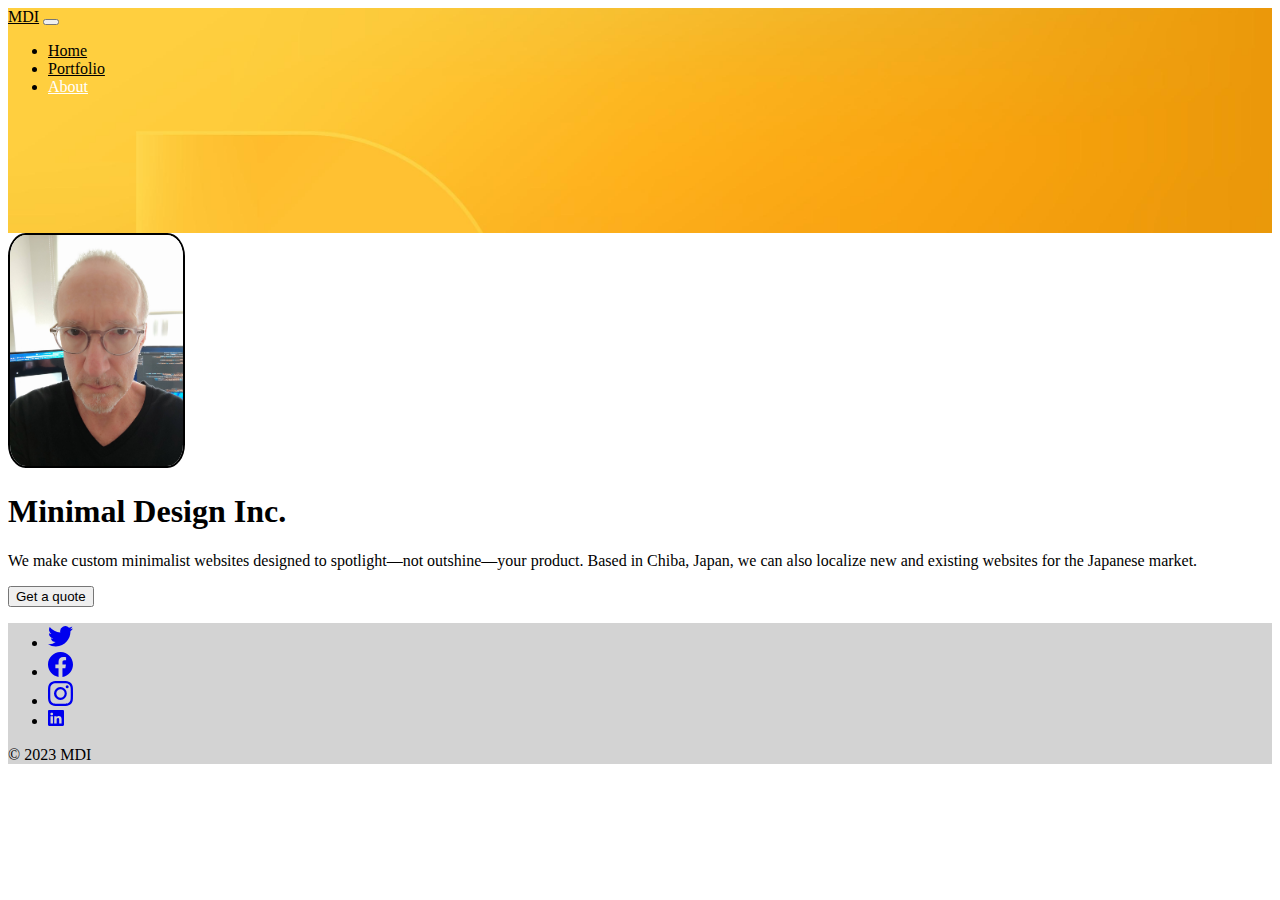
==== about.html @ cd8f6b28 "Initial commit" ====
<!DOCTYPE html>
<html lang="en">

<head>
  <meta charset="UTF-8">
  <meta name="viewport" content="width=device-width, initial-scale=1.0">
  <title>MDI</title>
  <link href="https://cdn.jsdelivr.net/npm/bootstrap@5.3.0-alpha2/dist/css/bootstrap.min.css" rel="stylesheet"
    integrity="sha384-aFq/bzH65dt+w6FI2ooMVUpc+21e0SRygnTpmBvdBgSdnuTN7QbdgL+OapgHtvPp" crossorigin="anonymous">
  <link rel="stylesheet" type="text/css" href="./css/style.css" />

</head>

<body >
 
  <div class="bg-image img-fluid.max-width: 100% height: auto" style="background-size: cover; background-image: url('./images/yellow_bg.jpg');
  height: 25vh">

    <!-- Navbar -->
    <div class="container">
      <nav class="navbar navbar-expand-lg">
        <div class="container-fluid">
          <a class="navbar-brand nav-text_2" href="index.html">MDI</a>
          <button class="navbar-toggler" type="button" data-bs-toggle="collapse" data-bs-target="#navbarNav" aria-controls="navbarNav" aria-expanded="false" aria-label="Toggle navigation">
            <span class="navbar-toggler-icon"></span>
          </button>
          <div class="collapse navbar-collapse" id="navbarNav">
            <ul class="navbar-nav">
              <li class="nav-item">
                <a class="nav-link active nav-text_2" aria-current="page" href="index.html">Home</a>
              </li>
              <li class="nav-item">
                <a class="nav-link nav-text_2" href="portfolio.html">Portfolio</a>
              </li>
              <li class="nav-item">
                <a class="nav-link nav-text_2" id="about-nav" href="about.html">About</a>
              </li>
            </ul>
          </div>
        </div>
      </nav>
    </div>
  </div>


  <div class="px-4 my-5 text-center">
    <img class="d-block mx-auto mb-4 profile-img" src="./images/profile.jpg" alt="profile" width="173" height="231">
    <h1 class="display-5 fw-bold text-body-emphasis">Minimal Design Inc.</h1>
    <div class="col-lg-6 mx-auto">
      <p class="lead mb-4">We make custom minimalist websites designed to spotlight—not outshine—your product. Based in Chiba, Japan, we can also localize new and existing websites for the Japanese market.</p>
      <div class="d-grid gap-2 d-sm-flex justify-content-sm-center">
        <button type="button" class="btn btn-primary btn-lg px-4 gap-3">Get a quote</button>
      </div>
    </div>
  </div>


  <!-- Footer --> 
  <div class="container">
    <footer class="py-1 my-1 fixed-bottom" id="footer">
      <ul class="nav justify-content-center border-bottom py-3 mb-3">
        <li class="nav-item mx-5"><a href="http://127.0.0.1:5000/#" class="icon brands fa-twitter"><svg xmlns="http://www.w3.org/2000/svg" width="25" height="25" fill="currentColor" class="bi bi-twitter" viewBox="0 0 16 16">
          <path d="M5.026 15c6.038 0 9.341-5.003 9.341-9.334 0-.14 0-.282-.006-.422A6.685 6.685 0 0 0 16 3.542a6.658 6.658 0 0 1-1.889.518 3.301 3.301 0 0 0 1.447-1.817 6.533 6.533 0 0 1-2.087.793A3.286 3.286 0 0 0 7.875 6.03a9.325 9.325 0 0 1-6.767-3.429 3.289 3.289 0 0 0 1.018 4.382A3.323 3.323 0 0 1 .64 6.575v.045a3.288 3.288 0 0 0 2.632 3.218 3.203 3.203 0 0 1-.865.115 3.23 3.23 0 0 1-.614-.057 3.283 3.283 0 0 0 3.067 2.277A6.588 6.588 0 0 1 .78 13.58a6.32 6.32 0 0 1-.78-.045A9.344 9.344 0 0 0 5.026 15z"/>
        </svg></a></li>
        <li class="nav-item mx-5"><a href="http://127.0.0.1:5000/#" class="icon brands fa-facebook-f"><svg xmlns="http://www.w3.org/2000/svg" width="25" height="25" fill="currentColor" class="bi bi-facebook" viewBox="0 0 16 16">
          <path d="M16 8.049c0-4.446-3.582-8.05-8-8.05C3.58 0-.002 3.603-.002 8.05c0 4.017 2.926 7.347 6.75 7.951v-5.625h-2.03V8.05H6.75V6.275c0-2.017 1.195-3.131 3.022-3.131.876 0 1.791.157 1.791.157v1.98h-1.009c-.993 0-1.303.621-1.303 1.258v1.51h2.218l-.354 2.326H9.25V16c3.824-.604 6.75-3.934 6.75-7.951z"/>
        </svg></a></li>
        <li class="nav-item mx-5"><a href="http://127.0.0.1:5000/#" class="icon brands fa-instagram"><svg xmlns="http://www.w3.org/2000/svg" width="25" height="25" fill="currentColor" class="bi bi-instagram" viewBox="0 0 16 16">
          <path d="M8 0C5.829 0 5.556.01 4.703.048 3.85.088 3.269.222 2.76.42a3.917 3.917 0 0 0-1.417.923A3.927 3.927 0 0 0 .42 2.76C.222 3.268.087 3.85.048 4.7.01 5.555 0 5.827 0 8.001c0 2.172.01 2.444.048 3.297.04.852.174 1.433.372 1.942.205.526.478.972.923 1.417.444.445.89.719 1.416.923.51.198 1.09.333 1.942.372C5.555 15.99 5.827 16 8 16s2.444-.01 3.298-.048c.851-.04 1.434-.174 1.943-.372a3.916 3.916 0 0 0 1.416-.923c.445-.445.718-.891.923-1.417.197-.509.332-1.09.372-1.942C15.99 10.445 16 10.173 16 8s-.01-2.445-.048-3.299c-.04-.851-.175-1.433-.372-1.941a3.926 3.926 0 0 0-.923-1.417A3.911 3.911 0 0 0 13.24.42c-.51-.198-1.092-.333-1.943-.372C10.443.01 10.172 0 7.998 0h.003zm-.717 1.442h.718c2.136 0 2.389.007 3.232.046.78.035 1.204.166 1.486.275.373.145.64.319.92.599.28.28.453.546.598.92.11.281.24.705.275 1.485.039.843.047 1.096.047 3.231s-.008 2.389-.047 3.232c-.035.78-.166 1.203-.275 1.485a2.47 2.47 0 0 1-.599.919c-.28.28-.546.453-.92.598-.28.11-.704.24-1.485.276-.843.038-1.096.047-3.232.047s-2.39-.009-3.233-.047c-.78-.036-1.203-.166-1.485-.276a2.478 2.478 0 0 1-.92-.598 2.48 2.48 0 0 1-.6-.92c-.109-.281-.24-.705-.275-1.485-.038-.843-.046-1.096-.046-3.233 0-2.136.008-2.388.046-3.231.036-.78.166-1.204.276-1.486.145-.373.319-.64.599-.92.28-.28.546-.453.92-.598.282-.11.705-.24 1.485-.276.738-.034 1.024-.044 2.515-.045v.002zm4.988 1.328a.96.96 0 1 0 0 1.92.96.96 0 0 0 0-1.92zm-4.27 1.122a4.109 4.109 0 1 0 0 8.217 4.109 4.109 0 0 0 0-8.217zm0 1.441a2.667 2.667 0 1 1 0 5.334 2.667 2.667 0 0 1 0-5.334z"/>
        </svg></a></li>
        <li class="nav-item mx-5"><a href="http://127.0.0.1:5000/#" class="icon brands fa-instagram"><svg xmlns="http://www.w3.org/2000/svg" width="16" height="16" fill="currentColor" class="bi bi-linkedin" viewBox="0 0 16 16">
          <path d="M0 1.146C0 .513.526 0 1.175 0h13.65C15.474 0 16 .513 16 1.146v13.708c0 .633-.526 1.146-1.175 1.146H1.175C.526 16 0 15.487 0 14.854V1.146zm4.943 12.248V6.169H2.542v7.225h2.401zm-1.2-8.212c.837 0 1.358-.554 1.358-1.248-.015-.709-.52-1.248-1.342-1.248-.822 0-1.359.54-1.359 1.248 0 .694.521 1.248 1.327 1.248h.016zm4.908 8.212V9.359c0-.216.016-.432.08-.586.173-.431.568-.878 1.232-.878.869 0 1.216.662 1.216 1.634v3.865h2.401V9.25c0-2.22-1.184-3.252-2.764-3.252-1.274 0-1.845.7-2.165 1.193v.025h-.016a5.54 5.54 0 0 1 .016-.025V6.169h-2.4c.03.678 0 7.225 0 7.225h2.4z"/>
        </svg></a></li>
      </ul>
      <p class="text-center text-body-secondary">© 2023 MDI</p>
    </footer>
  </div>

  <script src="https://cdn.jsdelivr.net/npm/bootstrap@5.3.0/dist/js/bootstrap.bundle.min.js" 
    integrity="sha384-geWF76RCwLtnZ8qwWowPQNguL3RmwHVBC9FhGdlKrxdiJJigb/j/68SIy3Te4Bkz" crossorigin="anonymous"></script>
</body>
  
</html>
---- css/style.css ----
.gradient-background {
  background: linear-gradient(300deg, #00bfff, #ff4c68, #ef8172);
  background-size: 180% 180%;
  animation: gradient-animation 18s ease infinite;
}

@keyframes gradient-animation {
  0% {
    background-position: 0% 50%;
  }
  50% {
    background-position: 100% 50%;
  }
  100% {
    background-position: 0% 50%;
  }
}



body {
  background-color: white;
}



.myClassName {
  padding-right: 15px;
   padding-left: 15px;
   margin-right: 0;
   margin-left: 0;
   max-width: 900px;
   overflow:hidden;
   min-height:0px;
   height: 700px;
   width:900px;
}


.myClassName_2 {
   height: 700px;
   width:900px;
}


.nav-text {
  color: white
}

.nav-text_2 {
  color: black
}

#portfolio-nav {
  color: white;
}

#about-nav {
  color: white;
}


#top {
  
}


#top_1 {
  background-color: black;
  color: white;
  font-size: 20px;
  margin-right: 5px;
  margin-left: 10px
}

#top_2 {
  background-color: gray;
  color: white;
  margin-right: 5px;
}

#top_3 {
  background-color: pink;
  color: white;
}


#middle_1 {
  background-color: white;
  color: white;
  margin-right: 5px;
  margin-left: 10px
}

#middle_2 {
  background-color: black;
  color: white;
  font-size: 22px;
  margin-right: 5px;
}

#middle_3 {
  background-color: white;
  color: white;
}


#bottom_1 {
  background-color: pink;
  color: white;
  margin-right: 5px;
  margin-left: 10px
}

#bottom_2 {
  background-color: slategray;
  color: white;
  margin-right: 5px;
}

#bottom_3 {
  background-color: black;
  color: white;
  font-size: 20px;
}


#footer {
  background-color: lightgray;
}



.profile-img {
  border-radius: 10%;
  border-color: black;
  border-width: 2pt;
  border-style: solid;
}




#OLD_top_1 {
  background-color: black;
  color: white;
  margin-right: 5px;
  text-align: center;
  padding-top: 12px;
}

#OLD_top_2 {
  background-color: gray;
  color: white;
  margin-right: 5px;
  text-align: center;
  padding-top: 12px;
}

#OLD_top_3 {
  background-color: pink;
  color: white;
  text-align: center;
  padding-top: 12px;
}
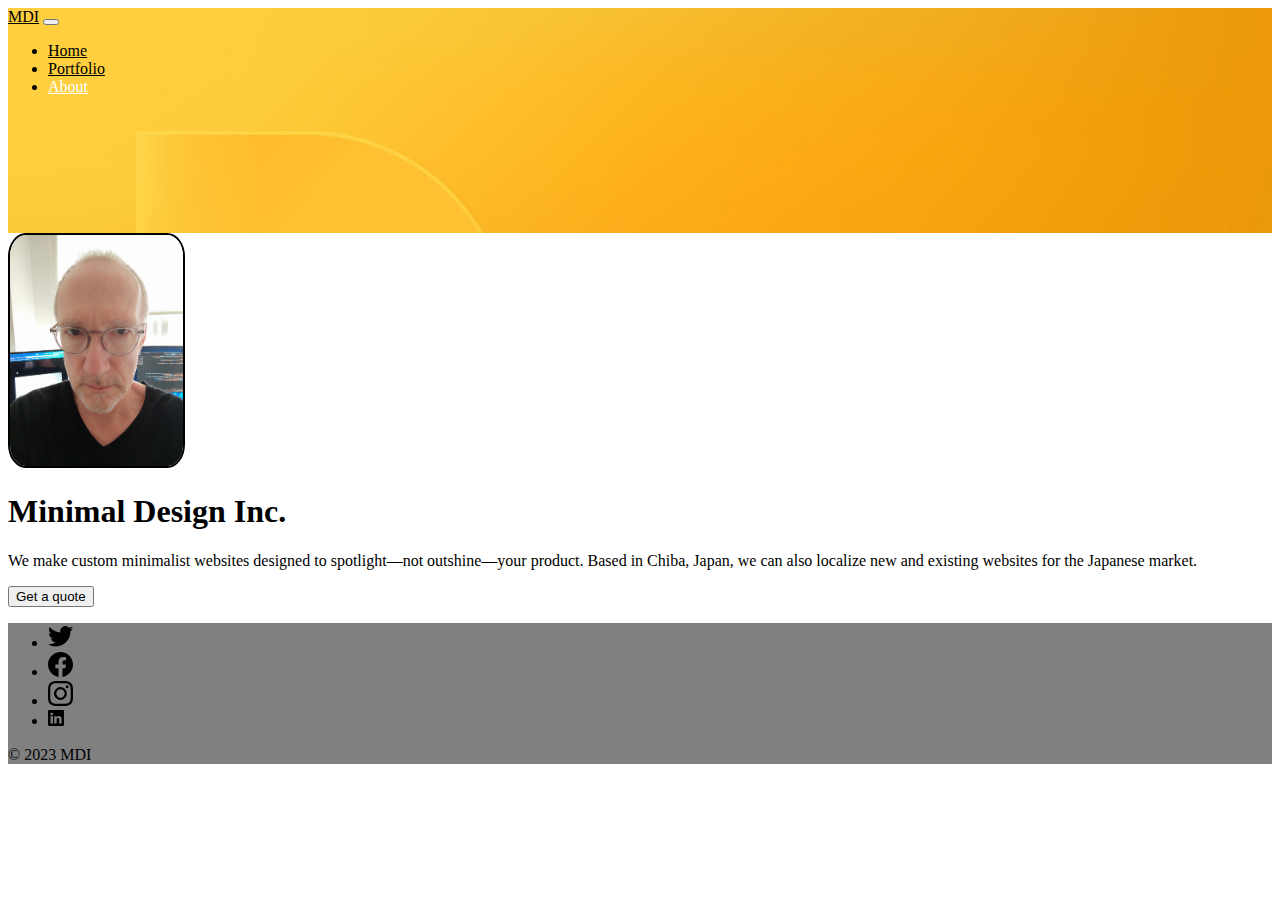
==== commit 1cd41bc1: "various mods" ====
--- a/about.html
+++ b/about.html
@@ -49,7 +49,7 @@
     <div class="col-lg-6 mx-auto">
       <p class="lead mb-4">We make custom minimalist websites designed to spotlight—not outshine—your product. Based in Chiba, Japan, we can also localize new and existing websites for the Japanese market.</p>
       <div class="d-grid gap-2 d-sm-flex justify-content-sm-center">
-        <button type="button" class="btn btn-primary btn-lg px-4 gap-3">Get a quote</button>
+        <button type="button" class="btn btn-dark btn-lg px-4 gap-3">Get a quote</button>
       </div>
     </div>
   </div>
--- a/css/style.css
+++ b/css/style.css
@@ -59,10 +59,6 @@
   color: white;
 }
 
-
-#top {
-  
-}
 
 
 #top_1 {
@@ -126,7 +122,11 @@
 
 
 #footer {
-  background-color: lightgray;
+  background-color: gray;
+}
+
+.icon {
+  color: black; 
 }
 
 
@@ -138,28 +138,3 @@
   border-style: solid;
 }
 
-
-
-
-#OLD_top_1 {
-  background-color: black;
-  color: white;
-  margin-right: 5px;
-  text-align: center;
-  padding-top: 12px;
-}
-
-#OLD_top_2 {
-  background-color: gray;
-  color: white;
-  margin-right: 5px;
-  text-align: center;
-  padding-top: 12px;
-}
-
-#OLD_top_3 {
-  background-color: pink;
-  color: white;
-  text-align: center;
-  padding-top: 12px;
-}